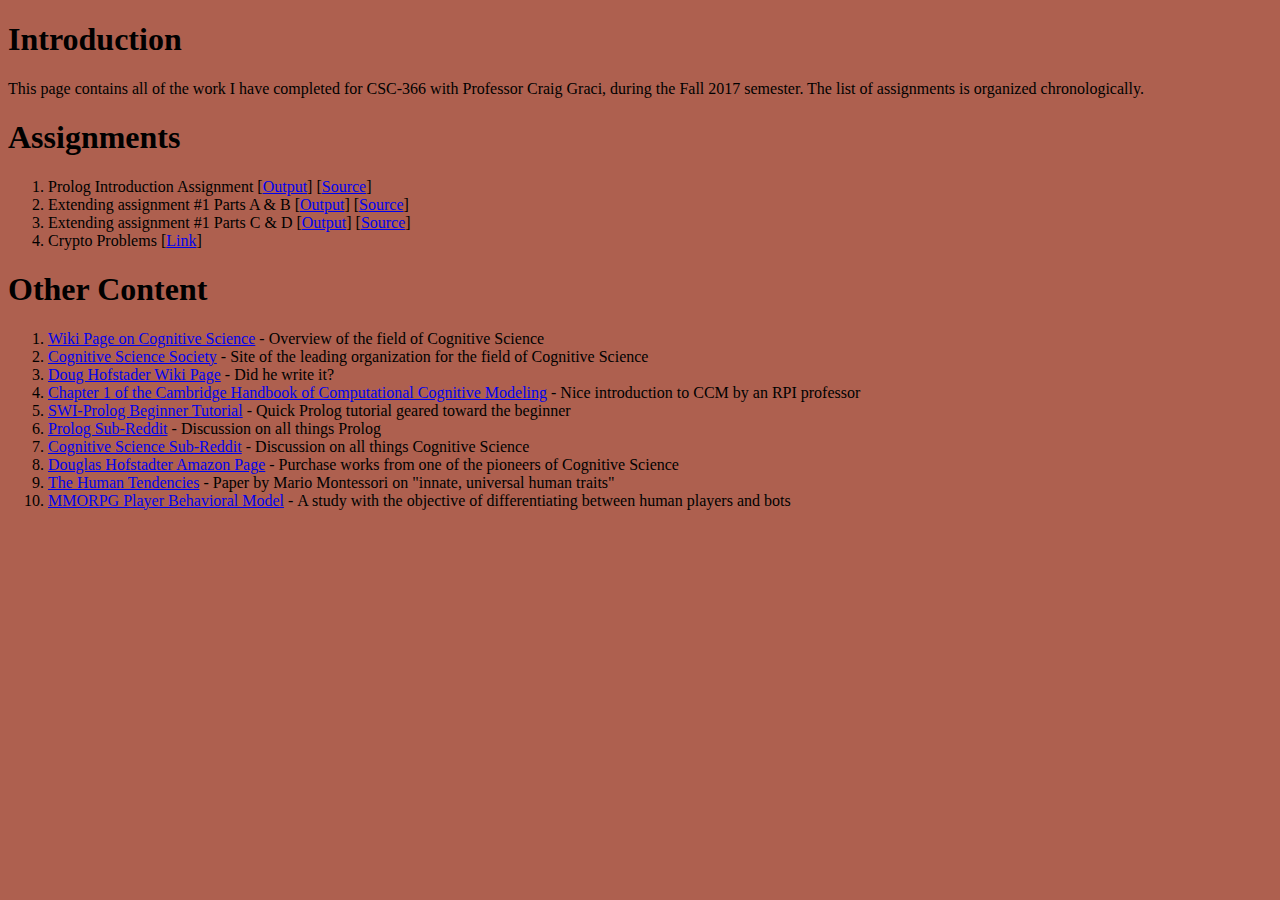
==== website/index.html @ b3dae8c3 "Added website as well as directory for wildcard assignment" ====
<!DOCTYPE HTML>
<html>
<head>
<title>CSC-366 Class Work for Fred Morrison"</title>
<style>
body {
	background-color: #AE604F
}
</style>
</head>
<body>
<h1>Introduction</h1>
<p>This page contains all of the work I have completed for CSC-366 with Professor Craig Graci, during the Fall 2017 semester. The list of assignments is organized chronologically.</p>
<h1>Assignments</h1>
<ol>
	<li>Prolog Introduction Assignment [<a href="files/proglangdemo_1.txt">Output</a>] [<a href="https://github.com/fmorris2/CSC-366/blob/a58cb0cdd1192484429c8832f163a87eb2706ee9/programming_assignments/program_1/proglang.pro">Source</a>]</li>
	<li>Extending assignment #1 Parts A & B [<a href="files/proglangdemo2.txt">Output</a>] [<a href="https://github.com/fmorris2/CSC-366/blob/941075084f39c9fe2fed48212a9a967100472671/programming_assignments/program_1/proglang.pro">Source</a>]</li>
	<li>Extending assignment #1 Parts C & D [<a href="files/proglangdemo3.txt">Output</a>] [<a href="https://github.com/fmorris2/CSC-366/blob/98cb5de66744178a0dd85d21c352a6f17fa6e921/programming_assignments/program_1/proglang.pro">Source</a>]</li>
	<li>Crypto Problems [<a href="files/crypto-problems.txt">Link</a>]</li>
</ol>
<h1>Other Content</h1>
<ol>
	<li> <a href="https://en.wikipedia.org/wiki/Cognitive_science">Wiki Page on Cognitive Science</a>&nbsp;-&nbsp;Overview of the field of Cognitive Science</li>
     	<li> <a href="http://www.cognitivesciencesociety.org/">Cognitive Science Society</a>&nbsp;-&nbsp;Site of the leading organization for the field of Cognitive Science</li>
      	<li> <a href="https://en.wikipedia.org/wiki/Douglas_Hofstadter">Doug Hofstader Wiki Page</a>&nbsp;-&nbsp;Did he write it?</li>
      	<li> <a href="http://www.cogsci.rpi.edu/~rsun/folder-files/sun-CHCP-intro.pdf">Chapter 1 of the Cambridge Handbook of Computational Cognitive Modeling</a>&nbsp;-&nbsp;Nice introduction to CCM by an RPI professor</li>
	<li> <a href="http://www.swi-prolog.org/pldoc/man?section=quickstart">SWI-Prolog Beginner Tutorial</a>&nbsp;-&nbsp;Quick Prolog tutorial geared toward the beginner</li>
	<li> <a href="https://www.reddit.com/r/prolog/">Prolog Sub-Reddit</a>&nbsp;-&nbsp;Discussion on all things Prolog</li>
	<li> <a href="https://www.reddit.com/r/cogsci/">Cognitive Science Sub-Reddit</a>&nbsp;-&nbsp;Discussion on all things Cognitive Science</li>
	<li> <a href="https://www.amazon.com/Douglas-R.-Hofstadter/e/B000AP5GCM">Douglas Hofstadter Amazon Page</a>&nbsp;-&nbsp;Purchase works from one of the pioneers of Cognitive Science</li>
	<li> <a href="https://static1.squarespace.com/static/519e5c43e4b036d1b98629c5/t/524effdae4b0b2a8d9f98623/1380909018241/Human+Tendencies+C37.pdf">The Human Tendencies</a>&nbsp;-&nbsp;Paper by Mario Montessori on "innate, universal human traits"</li>
	<li> <a href="http://www.fer.unizg.hr/images/50010419/MMORPG%20Player%20Behavior%20Model%20based%20on%20Player%20Action%20Categories.pdf">MMORPG Player Behavioral Model</a>&nbsp;-&nbsp;A study with the objective of differentiating between human players and bots</li>	
</ol>
</body>
</html>
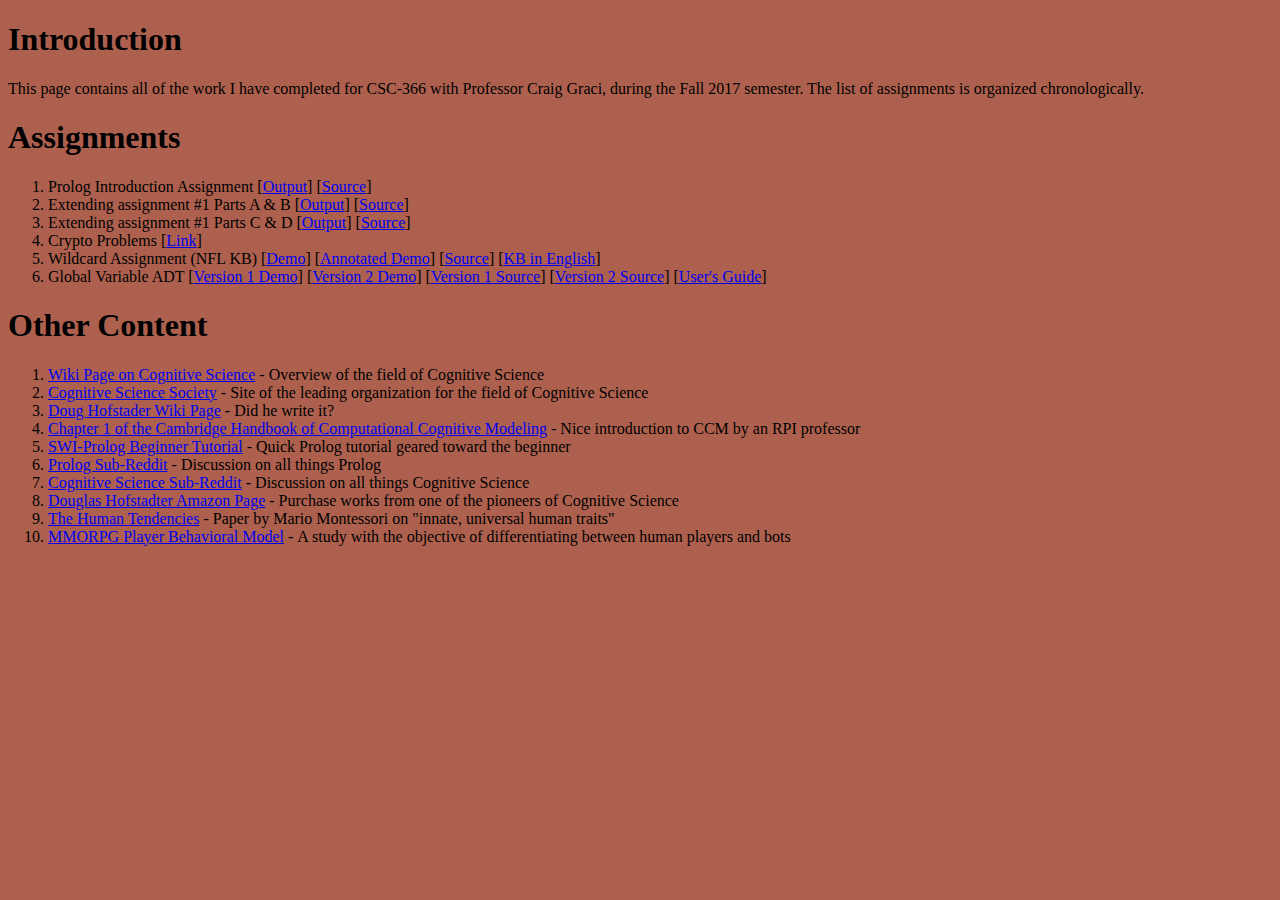
==== commit f9fc0bb2: "Added Global Variable ADT to website" ====
--- a/website/index.html
+++ b/website/index.html
@@ -1,12 +1,8 @@
 <!DOCTYPE HTML>
 <html>
 <head>
+<link rel="stylesheet" type="text/css" href="style.css">
 <title>CSC-366 Class Work for Fred Morrison"</title>
-<style>
-body {
-	background-color: #AE604F
-}
-</style>
 </head>
 <body>
 <h1>Introduction</h1>
@@ -17,6 +13,8 @@
 	<li>Extending assignment #1 Parts A & B [<a href="files/proglangdemo2.txt">Output</a>] [<a href="https://github.com/fmorris2/CSC-366/blob/941075084f39c9fe2fed48212a9a967100472671/programming_assignments/program_1/proglang.pro">Source</a>]</li>
 	<li>Extending assignment #1 Parts C & D [<a href="files/proglangdemo3.txt">Output</a>] [<a href="https://github.com/fmorris2/CSC-366/blob/98cb5de66744178a0dd85d21c352a6f17fa6e921/programming_assignments/program_1/proglang.pro">Source</a>]</li>
 	<li>Crypto Problems [<a href="files/crypto-problems.txt">Link</a>]</li>
+	<li>Wildcard Assignment (NFL KB) [<a href="files/wildcard/demo.txt">Demo</a>] [<a href="files/wildcard/annotated_demo.txt">Annotated Demo</a>] [<a href="https://github.com/fmorris2/CSC-366/blob/master/programming_assignments/wildcard_assignment/nflkb.pro">Source</a>] [<a href="files/wildcard/nflkb_in_english.txt">KB in English</a>]</li>
+	<li>Global Variable ADT [<a href="files/global_var_adt/gv1_demo.txt">Version 1 Demo</a>] [<a href="files/global_var_adt/gv2_demo.txt">Version 2 Demo</a>] [<a href="https://github.com/fmorris2/CSC-366/blob/master/programming_assignments/global_variable_adt/gv1.pro">Version 1 Source</a>] [<a href="https://github.com/fmorris2/CSC-366/blob/master/programming_assignments/global_variable_adt/gv2.pro">Version 2 Source</a>] [<a href="files/global_variable_adt/user_guide.html">User's Guide</a>]</li>
 </ol>
 <h1>Other Content</h1>
 <ol>
--- a/website/style.css
+++ b/website/style.css
@@ -0,0 +1,3 @@
+body {
+	background-color: #AE604F
+}
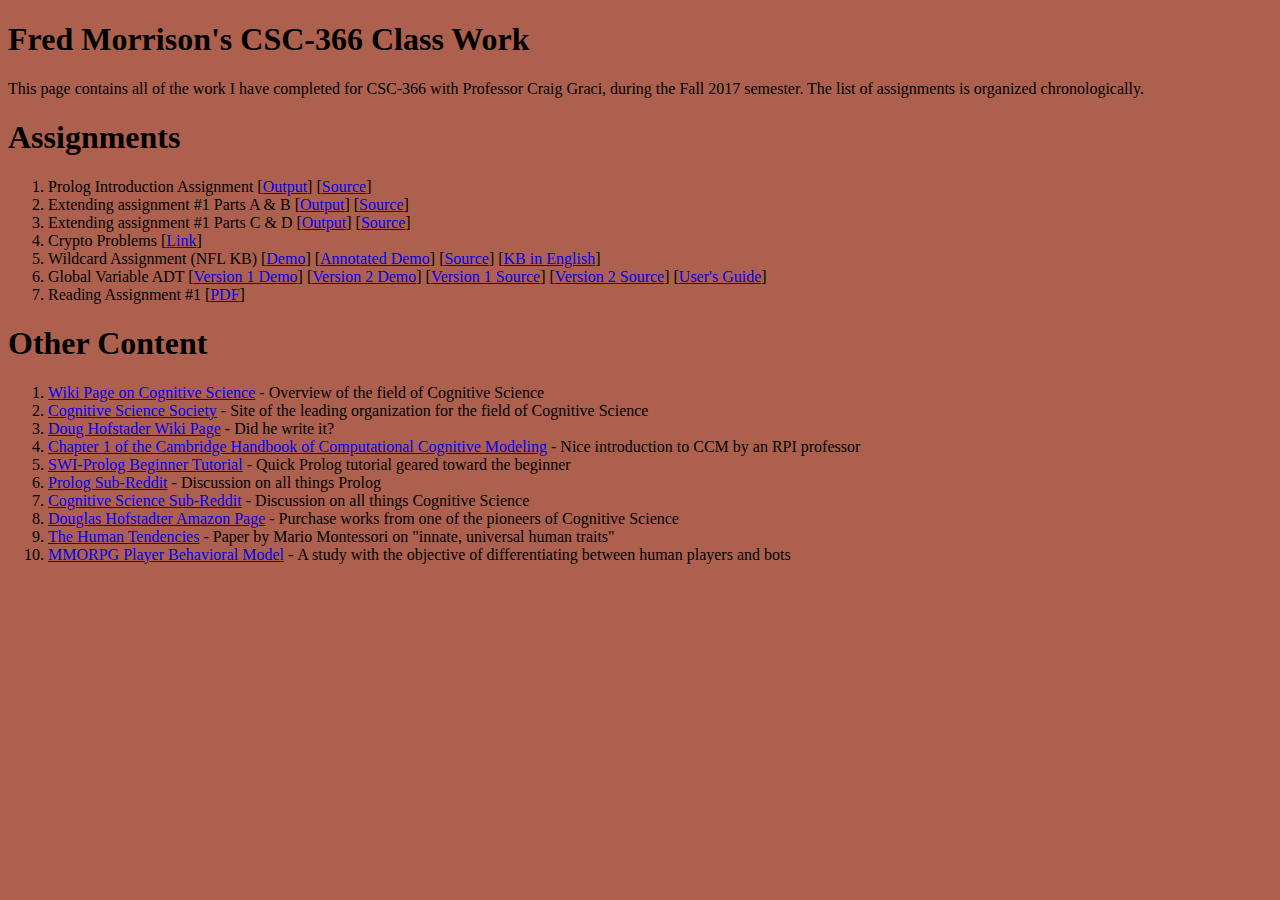
==== commit f27b75b9: "Added reading assignment #1" ====
--- a/website/index.html
+++ b/website/index.html
@@ -5,7 +5,7 @@
 <title>CSC-366 Class Work for Fred Morrison"</title>
 </head>
 <body>
-<h1>Introduction</h1>
+<h1>Fred Morrison's CSC-366 Class Work</h1>
 <p>This page contains all of the work I have completed for CSC-366 with Professor Craig Graci, during the Fall 2017 semester. The list of assignments is organized chronologically.</p>
 <h1>Assignments</h1>
 <ol>
@@ -14,7 +14,8 @@
 	<li>Extending assignment #1 Parts C & D [<a href="files/proglangdemo3.txt">Output</a>] [<a href="https://github.com/fmorris2/CSC-366/blob/98cb5de66744178a0dd85d21c352a6f17fa6e921/programming_assignments/program_1/proglang.pro">Source</a>]</li>
 	<li>Crypto Problems [<a href="files/crypto-problems.txt">Link</a>]</li>
 	<li>Wildcard Assignment (NFL KB) [<a href="files/wildcard/demo.txt">Demo</a>] [<a href="files/wildcard/annotated_demo.txt">Annotated Demo</a>] [<a href="https://github.com/fmorris2/CSC-366/blob/master/programming_assignments/wildcard_assignment/nflkb.pro">Source</a>] [<a href="files/wildcard/nflkb_in_english.txt">KB in English</a>]</li>
-	<li>Global Variable ADT [<a href="files/global_var_adt/gv1_demo.txt">Version 1 Demo</a>] [<a href="files/global_var_adt/gv2_demo.txt">Version 2 Demo</a>] [<a href="https://github.com/fmorris2/CSC-366/blob/master/programming_assignments/global_variable_adt/gv1.pro">Version 1 Source</a>] [<a href="https://github.com/fmorris2/CSC-366/blob/master/programming_assignments/global_variable_adt/gv2.pro">Version 2 Source</a>] [<a href="files/global_variable_adt/user_guide.html">User's Guide</a>]</li>
+	<li>Global Variable ADT [<a href="files/global_var_adt/gv1_demo.txt">Version 1 Demo</a>] [<a href="files/global_var_adt/gv2_demo.txt">Version 2 Demo</a>] [<a href="https://github.com/fmorris2/CSC-366/blob/master/programming_assignments/global_variable_adt/gv1.pro">Version 1 Source</a>] [<a href="https://github.com/fmorris2/CSC-366/blob/master/programming_assignments/global_variable_adt/gv2.pro">Version 2 Source</a>] [<a href="files/global_var_adt/user_guide.html">User's Guide</a>]</li>
+<li>Reading Assignment #1 [<a href="files/reading-assignment-1.pdf">PDF</a>]</li>
 </ol>
 <h1>Other Content</h1>
 <ol>
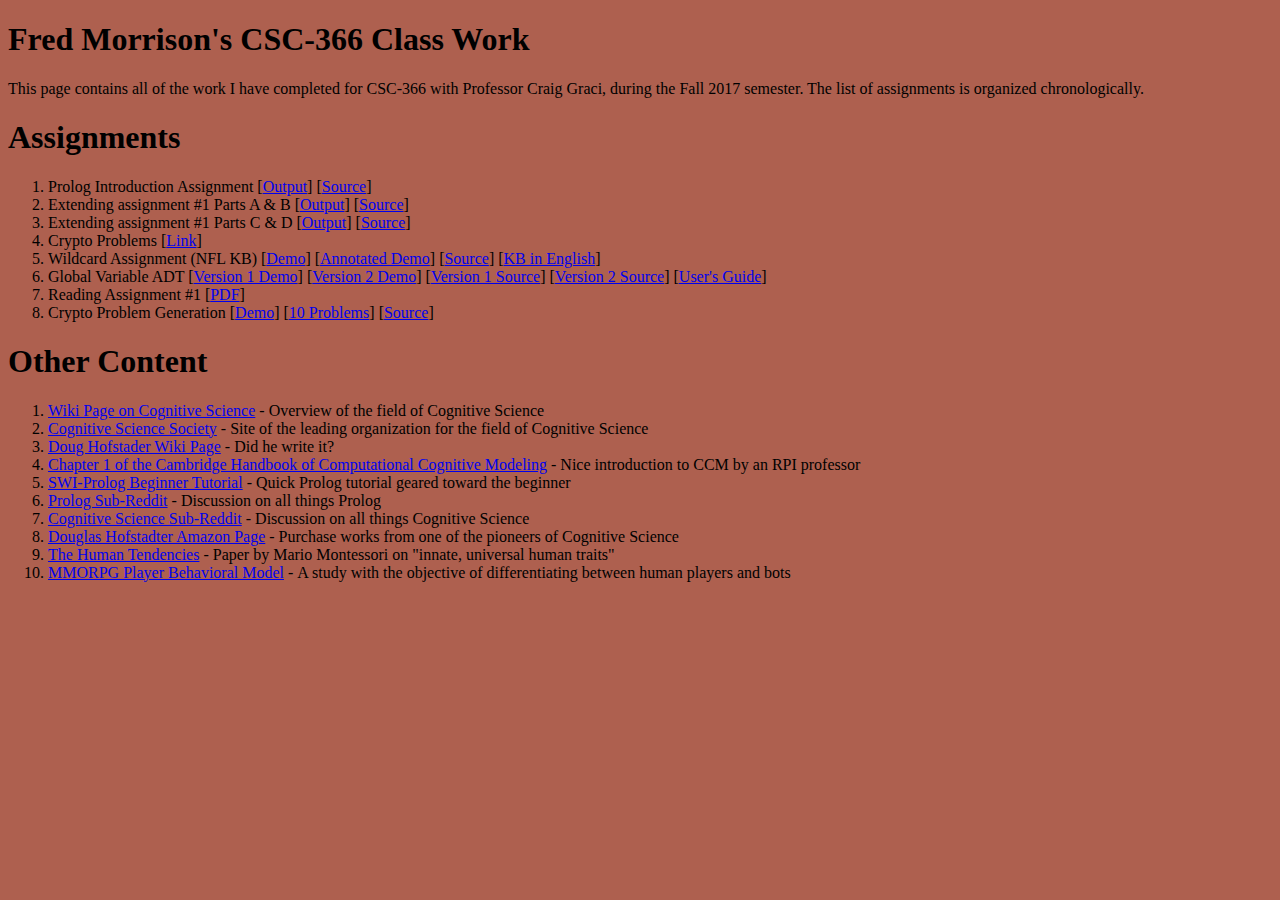
==== commit cde86831: "Website changes" ====
--- a/website/index.html
+++ b/website/index.html
@@ -16,6 +16,7 @@
 	<li>Wildcard Assignment (NFL KB) [<a href="files/wildcard/demo.txt">Demo</a>] [<a href="files/wildcard/annotated_demo.txt">Annotated Demo</a>] [<a href="https://github.com/fmorris2/CSC-366/blob/master/programming_assignments/wildcard_assignment/nflkb.pro">Source</a>] [<a href="files/wildcard/nflkb_in_english.txt">KB in English</a>]</li>
 	<li>Global Variable ADT [<a href="files/global_var_adt/gv1_demo.txt">Version 1 Demo</a>] [<a href="files/global_var_adt/gv2_demo.txt">Version 2 Demo</a>] [<a href="https://github.com/fmorris2/CSC-366/blob/master/programming_assignments/global_variable_adt/gv1.pro">Version 1 Source</a>] [<a href="https://github.com/fmorris2/CSC-366/blob/master/programming_assignments/global_variable_adt/gv2.pro">Version 2 Source</a>] [<a href="files/global_var_adt/user_guide.html">User's Guide</a>]</li>
 <li>Reading Assignment #1 [<a href="files/reading-assignment-1.pdf">PDF</a>]</li>
+<li>Crypto Problem Generation [<a href="files/crypto/v1/demo.pdf">Demo</a>] [<a href="files/crypto/v1/problems.pdf">10 Problems</a>] [<a href="https://github.com/fmorris2/CSC-366/blob/master/programming_assignments/crypto/v1/crypto.pro">Source</a>]</li>
 </ol>
 <h1>Other Content</h1>
 <ol>
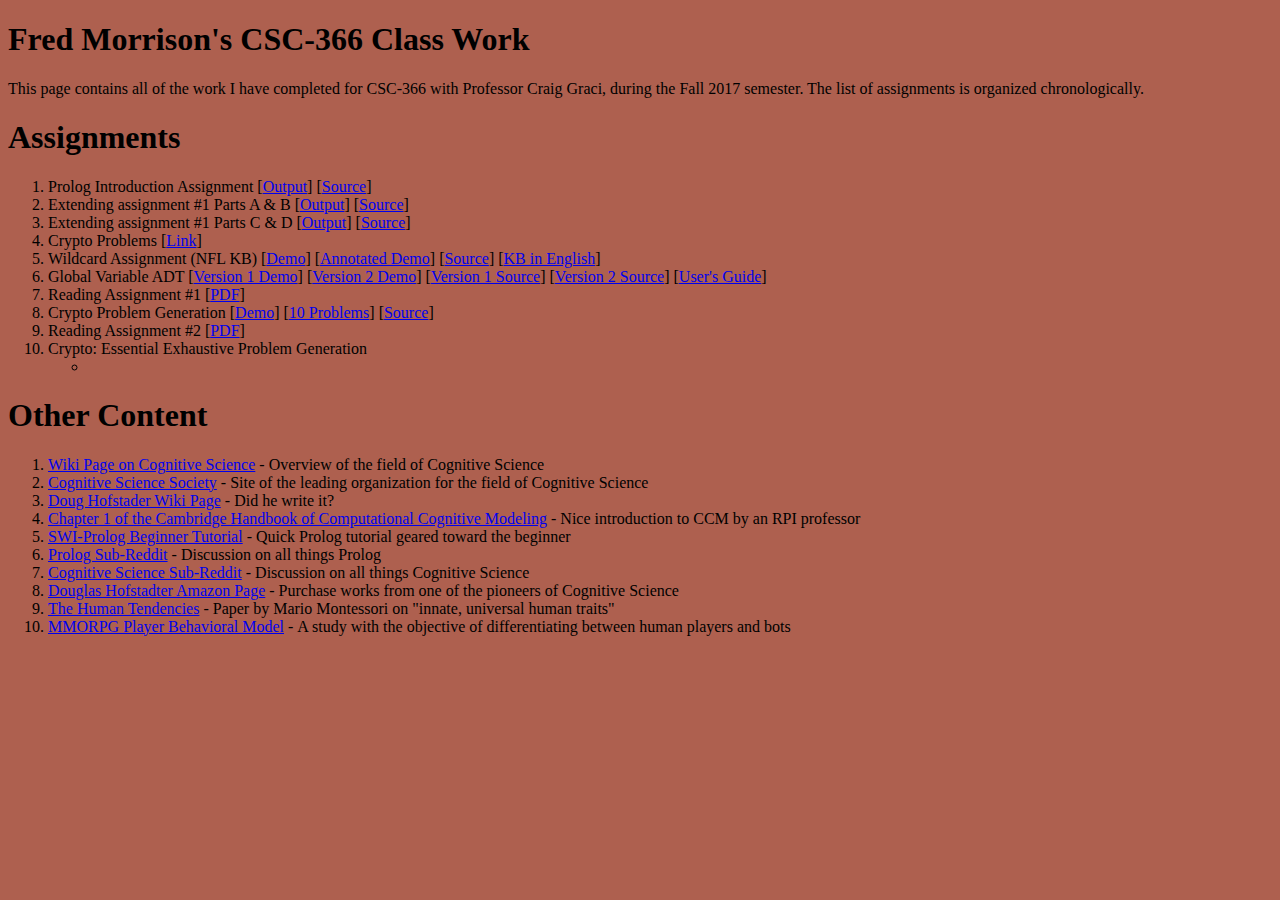
==== commit edec9f4a: "Exhaustive Crypto Problem" ====
--- a/website/index.html
+++ b/website/index.html
@@ -17,6 +17,12 @@
 	<li>Global Variable ADT [<a href="files/global_var_adt/gv1_demo.txt">Version 1 Demo</a>] [<a href="files/global_var_adt/gv2_demo.txt">Version 2 Demo</a>] [<a href="https://github.com/fmorris2/CSC-366/blob/master/programming_assignments/global_variable_adt/gv1.pro">Version 1 Source</a>] [<a href="https://github.com/fmorris2/CSC-366/blob/master/programming_assignments/global_variable_adt/gv2.pro">Version 2 Source</a>] [<a href="files/global_var_adt/user_guide.html">User's Guide</a>]</li>
 <li>Reading Assignment #1 [<a href="files/reading-assignment-1.pdf">PDF</a>]</li>
 <li>Crypto Problem Generation [<a href="files/crypto/v1/demo.pdf">Demo</a>] [<a href="files/crypto/v1/problems.pdf">10 Problems</a>] [<a href="https://github.com/fmorris2/CSC-366/blob/master/programming_assignments/crypto/v1/crypto.pro">Source</a>]</li>
+<li>Reading Assignment #2 [<a href="files/reading-assignment-2.pdf">PDF</a>]</li>
+<li>Crypto: Essential Exhaustive Problem Generation
+	<ul>
+		<li>
+	</ul>
+</li>
 </ol>
 <h1>Other Content</h1>
 <ol>
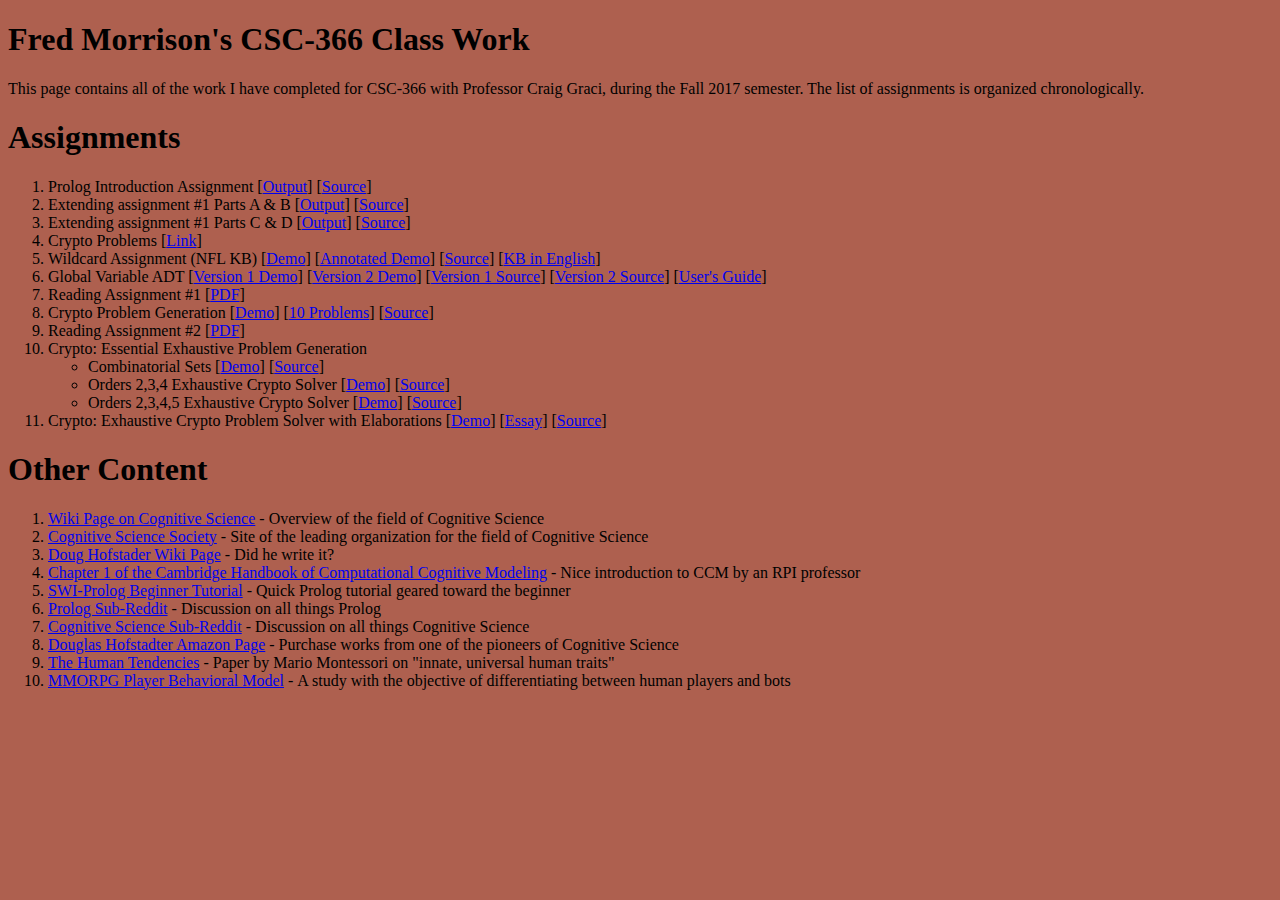
==== commit 4997ef91: "Crypto v4" ====
--- a/website/index.html
+++ b/website/index.html
@@ -20,9 +20,12 @@
 <li>Reading Assignment #2 [<a href="files/reading-assignment-2.pdf">PDF</a>]</li>
 <li>Crypto: Essential Exhaustive Problem Generation
 	<ul>
-		<li>
+		<li>Combinatorial Sets [<a href="files/sets/demo.txt">Demo</a>] [<a href="https://github.com/fmorris2/CSC-366/blob/master/programming_assignments/sets/combosets.pro">Source</a>]</li>
+		<li>Orders 2,3,4 Exhaustive Crypto Solver [<a href="files/crypto/v2/demo.txt">Demo</a>] [<a href="https://github.com/fmorris2/CSC-366/blob/master/programming_assignments/crypto/v2/crypto.pro">Source</a>]</li>
+		<li>Orders 2,3,4,5 Exhaustive Crypto Solver [<a href="files/crypto/v3/demo.txt">Demo</a>] [<a href="https://github.com/fmorris2/CSC-366/blob/master/programming_assignments/crypto/v3/crypto.pro">Source</a>]</li>
 	</ul>
 </li>
+<li>Crypto: Exhaustive Crypto Problem Solver with Elaborations [<a href="files/crypto/v4/demo.txt">Demo</a>] [<a href="files/crypto/v4/essay.pdf">Essay</a>] [<a href="https://github.com/fmorris2/CSC-366/blob/master/programming_assignments/crypto/v3/crypto.pro">Source</a>]</li>
 </ol>
 <h1>Other Content</h1>
 <ol>
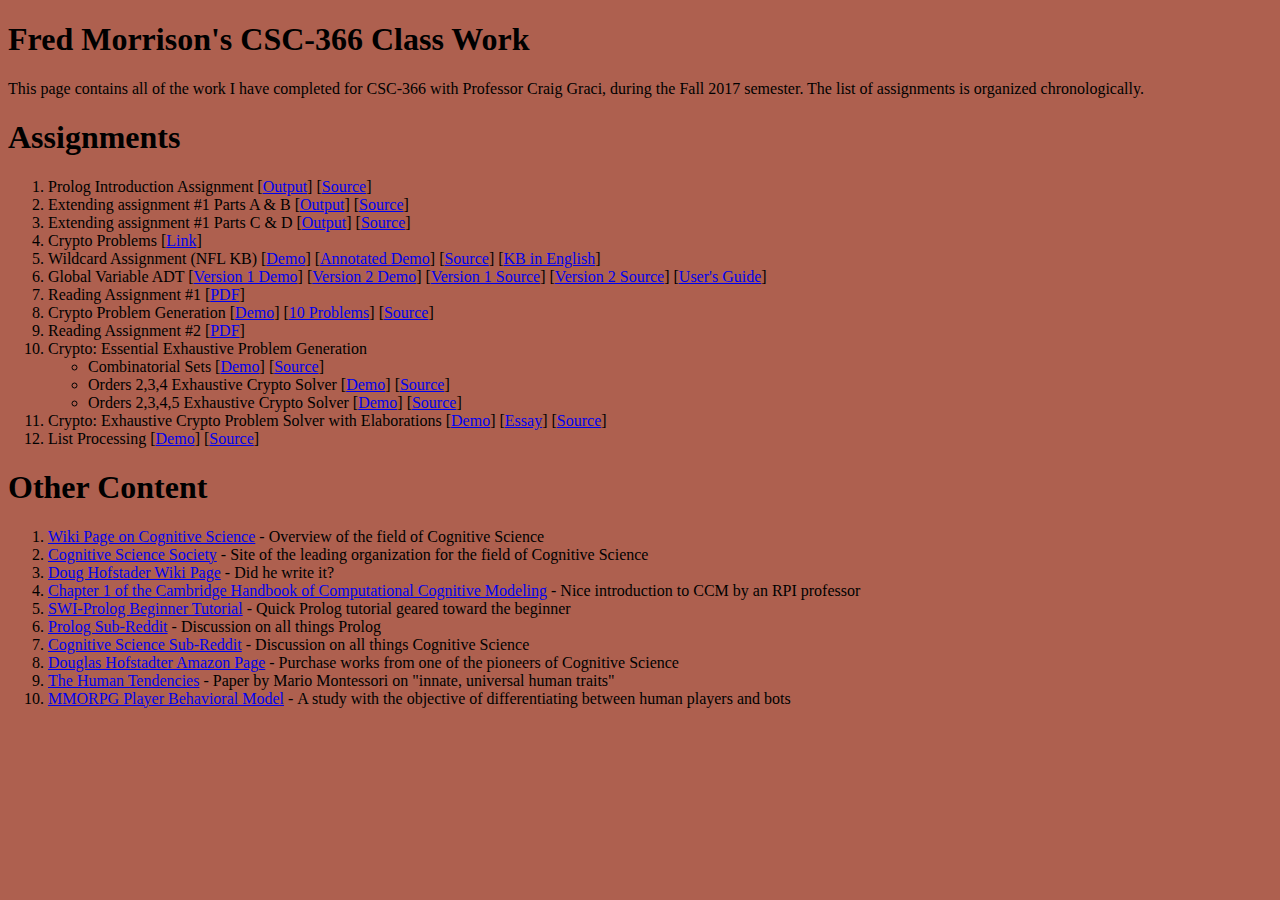
==== commit 60e27ed6: "list processing" ====
--- a/website/index.html
+++ b/website/index.html
@@ -25,7 +25,8 @@
 		<li>Orders 2,3,4,5 Exhaustive Crypto Solver [<a href="files/crypto/v3/demo.txt">Demo</a>] [<a href="https://github.com/fmorris2/CSC-366/blob/master/programming_assignments/crypto/v3/crypto.pro">Source</a>]</li>
 	</ul>
 </li>
-<li>Crypto: Exhaustive Crypto Problem Solver with Elaborations [<a href="files/crypto/v4/demo.txt">Demo</a>] [<a href="files/crypto/v4/essay.pdf">Essay</a>] [<a href="https://github.com/fmorris2/CSC-366/blob/master/programming_assignments/crypto/v3/crypto.pro">Source</a>]</li>
+<li>Crypto: Exhaustive Crypto Problem Solver with Elaborations [<a href="files/crypto/v4/demo.txt">Demo</a>] [<a href="files/crypto/v4/essay.pdf">Essay</a>] [<a href="https://github.com/fmorris2/CSC-366/blob/master/programming_assignments/crypto/v4/crypto.pro">Source</a>]</li>
+<li>List Processing [<a href="files/list/demo.txt">Demo</a>] [<a href="https://github.com/fmorris2/CSC-366/blob/master/programming_assignments/crypto/v4/crypto.pro">Source</a>]</li>
 </ol>
 <h1>Other Content</h1>
 <ol>
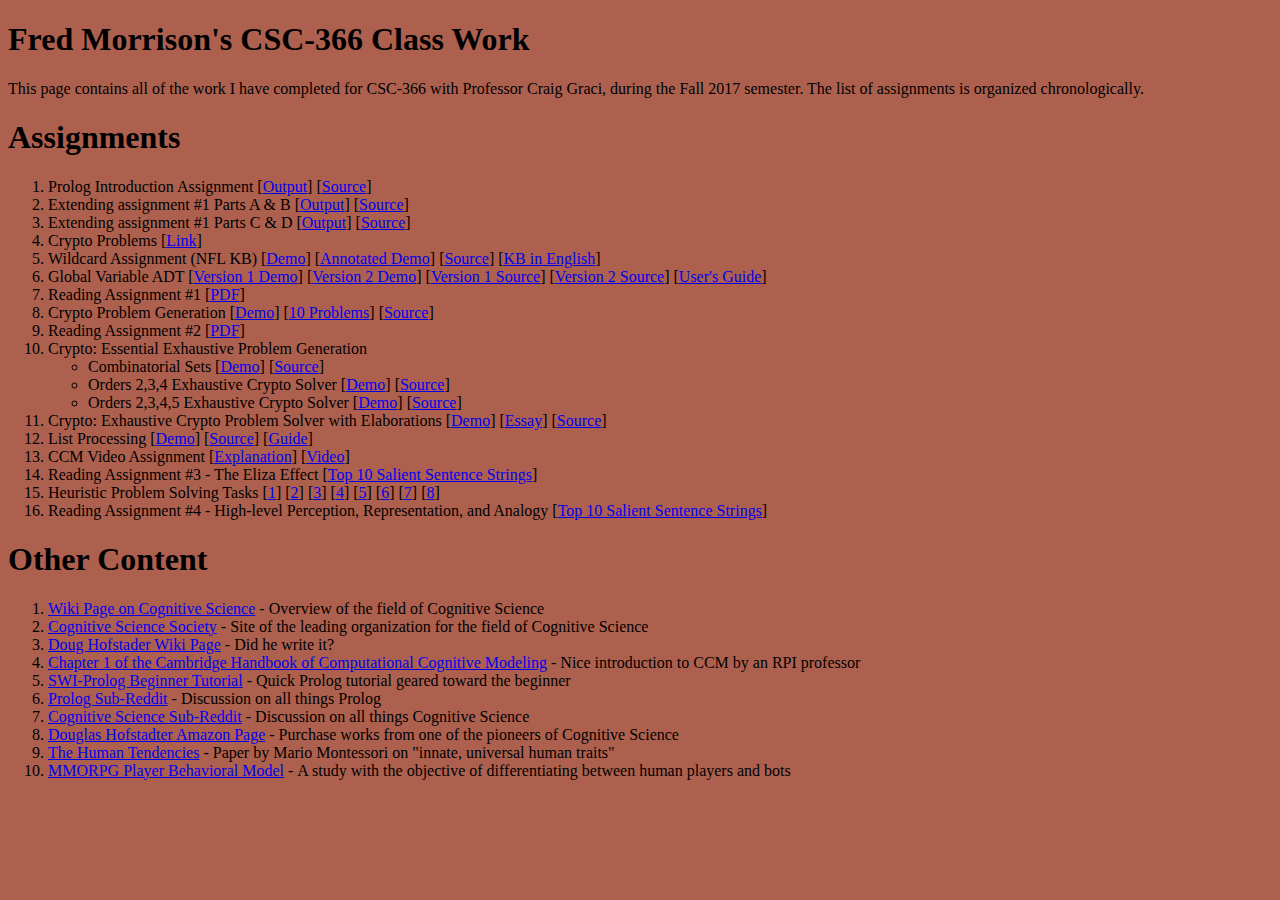
==== commit 7eb72195: "Finally updated my Github with all work for CSC-366" ====
--- a/website/index.html
+++ b/website/index.html
@@ -26,7 +26,11 @@
 	</ul>
 </li>
 <li>Crypto: Exhaustive Crypto Problem Solver with Elaborations [<a href="files/crypto/v4/demo.txt">Demo</a>] [<a href="files/crypto/v4/essay.pdf">Essay</a>] [<a href="https://github.com/fmorris2/CSC-366/blob/master/programming_assignments/crypto/v4/crypto.pro">Source</a>]</li>
-<li>List Processing [<a href="files/list/demo.txt">Demo</a>] [<a href="https://github.com/fmorris2/CSC-366/blob/master/programming_assignments/crypto/v4/crypto.pro">Source</a>]</li>
+<li>List Processing [<a href="files/list/demo.txt">Demo</a>] [<a href="https://github.com/fmorris2/CSC-366/blob/master/programming_assignments/list/lp.pro">Source</a>] [<a href="files/list/guide.pdf">Guide</a>]</li>
+<li>CCM Video Assignment [<a href="files/ccm_video/video_desc.pdf">Explanation</a>] [<a href="https://www.youtube.com/watch?v=JKeAQlFal18">Video</a>]</li>
+<li>Reading Assignment #3 - The Eliza Effect [<a href="files/reading-assignment-3.pdf">Top 10 Salient Sentence Strings</a>]</li>
+<li>Heuristic Problem Solving Tasks [<a href="files/heuristic/task_one.pdf">1</a>] [<a href="files/heuristic/task_two.pdf">2</a>] [<a href="files/heuristic/task_three.pdf">3</a>] [<a href="files/heuristic/task_four.pdf">4</a>] [<a href="files/heuristic/task_five.pdf">5</a>] [<a href="files/heuristic/task_six.pdf">6</a>] [<a href="files/heuristic/task_seven.pdf">7</a>] [<a href="files/heuristic/task_eight.pdf">8</a>]</li>
+<li>Reading Assignment #4 - High-level Perception, Representation, and Analogy [<a href="files/reading-assignment-4.pdf">Top 10 Salient Sentence Strings</a>]</li>
 </ol>
 <h1>Other Content</h1>
 <ol>
